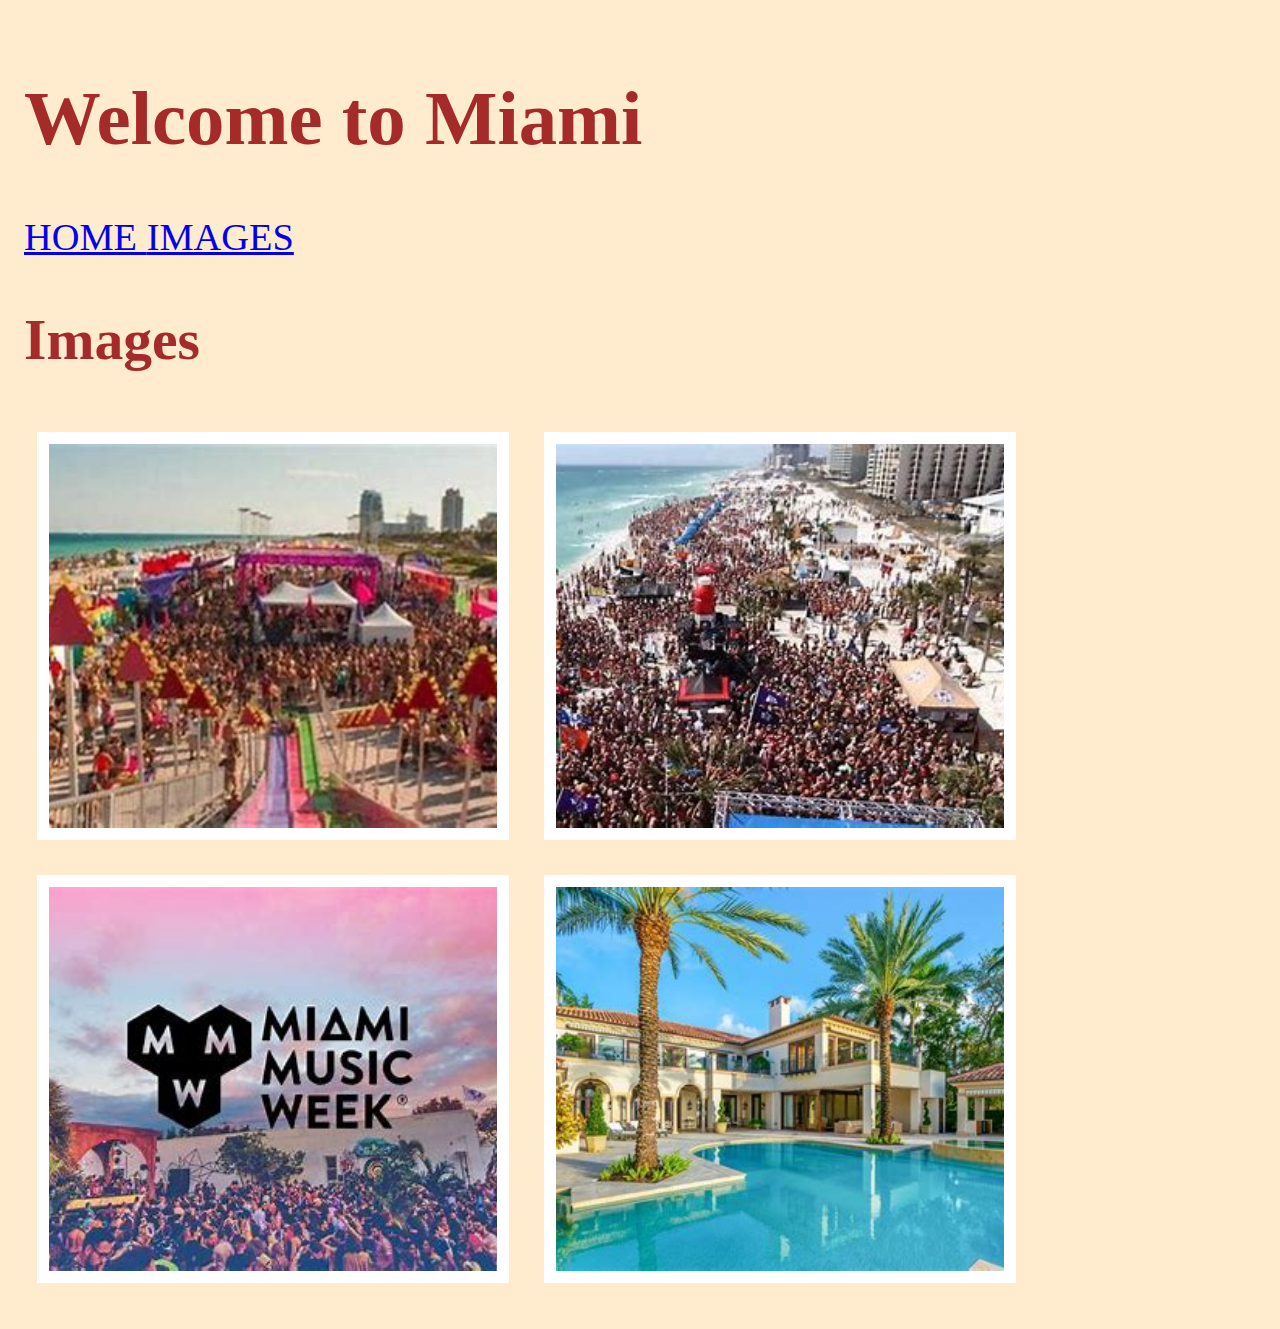
==== cityimages.html @ 56cd2470 "update" ====
<!DOCTYPE html>
<html lang="en">
<head>
    <meta charset="UTF-8">
    <meta name="viewport" content="width=device-width, initial-scale=1.0">
    <title>Miami</title>
    <link rel="stylesheet" href="./styles.css">
</head>
<body>
    <header>
        <h1> Welcome to Miami </h1>
    </header>
    <nav>
        <a href="index.html">HOME </a>
        <a href="cityimages.html">IMAGES</a>
    </nav>
    <article class="gallery">
        <h2> Images</h2>
        <img src="swing.jpg" alt="funwheele">
        <img src="spring.jpg" alt=" springbreak">
        <img src="music week.jpg" alt="musicweek">
        <img src="homes.jpg" alt="lavishhomes">
    </article>
    
    
</body>
</html>
---- styles.css ----
img{
    width: 30vw;
    height: 20vw;
    border: 1vw solid white;
    margin: 1vw;
    object-fit:cover;
}
body {
    color: brown;
    font-size: 3vw;
    background-color: blanchedalmond;
    padding: 1rem;
    font-family: Cambria, Cochin, Georgia, Times, 'Times New Roman', serif
}
.gallery img{
width: 35vw;
height:30vw;
object-fit:cover;
}
th,
td{
    padding: 1vw;
}
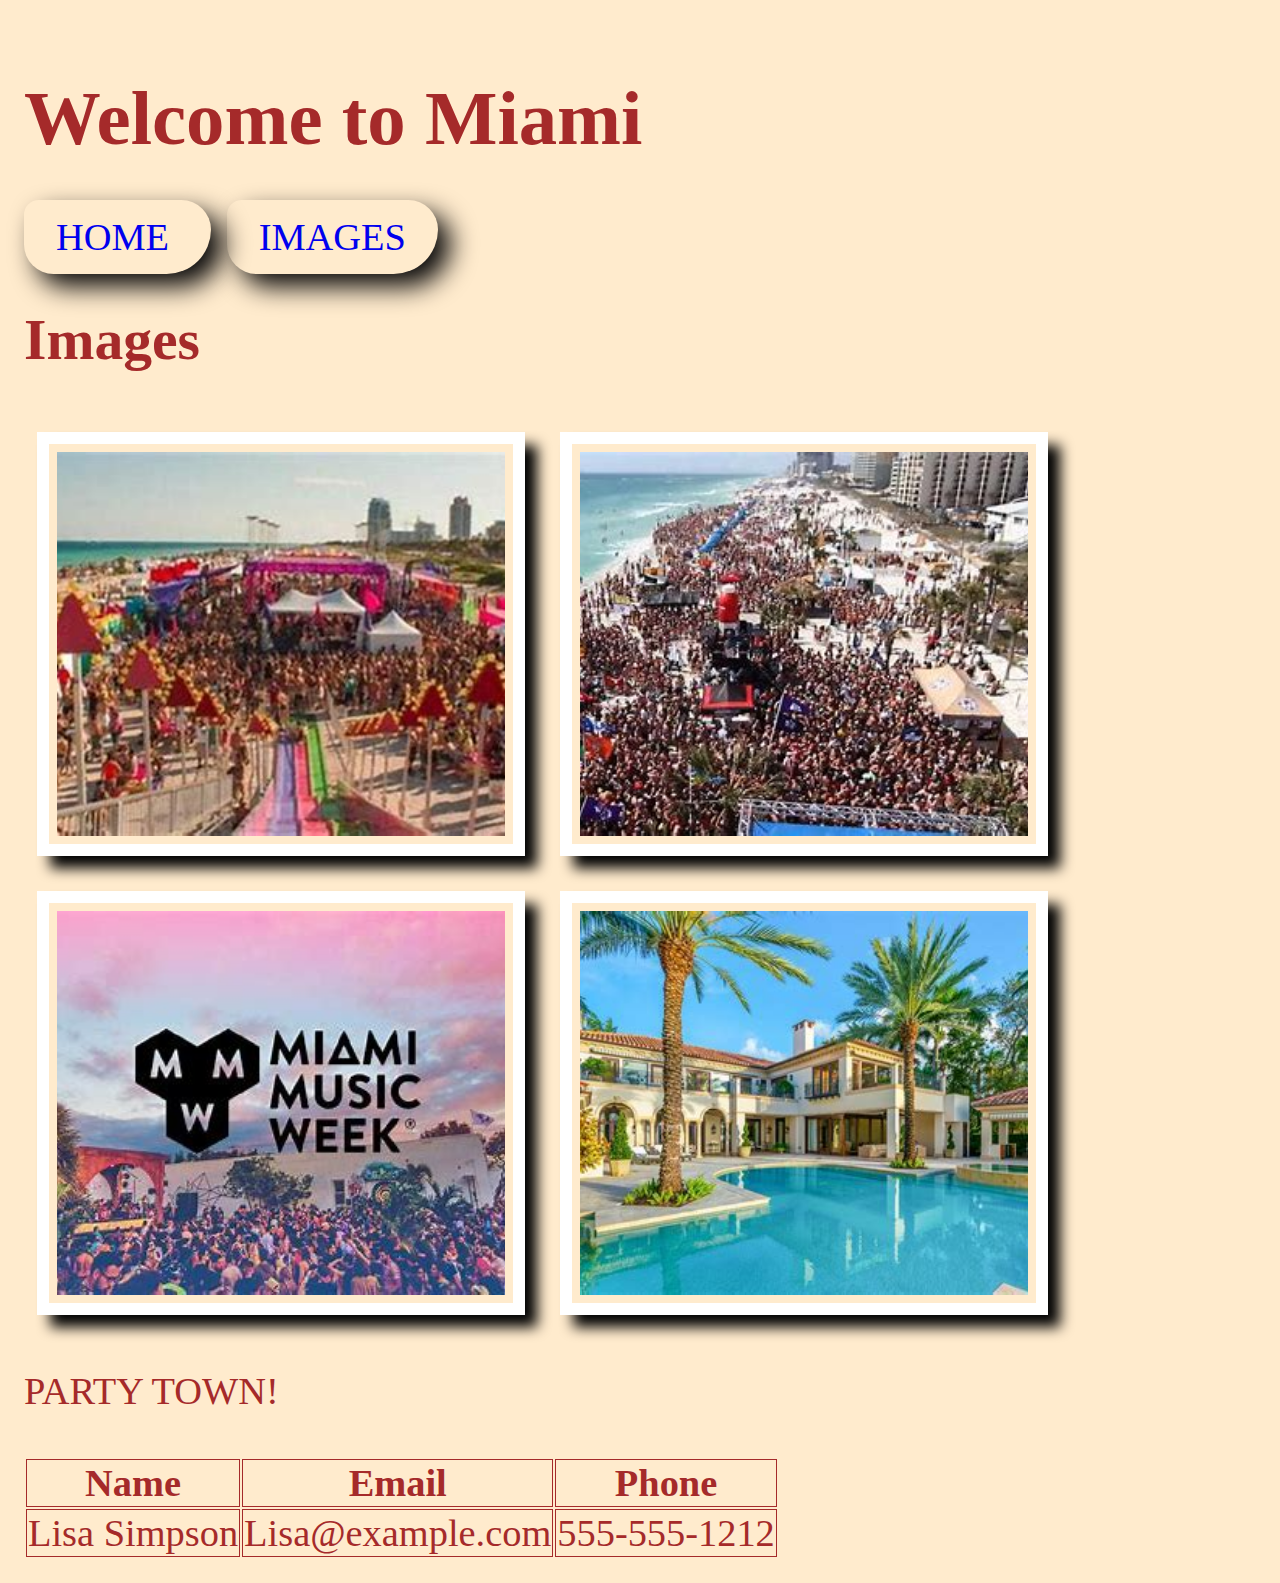
==== commit 9cbba3f1: "update" ====
--- a/cityimages.html
+++ b/cityimages.html
@@ -21,7 +21,22 @@
         <img src="music week.jpg" alt="musicweek">
         <img src="homes.jpg" alt="lavishhomes">
     </article>
-    
+    <div>
+        PARTY TOWN!
+    </div>
+    <br>
+    <table>
+        <tr>
+            <th>
+                Name
+            </th>
+            <th>
+                Email
+            </th>
+            <th>Phone</th>
+        </tr>
+        <td>Lisa Simpson</td><td>Lisa@example.com</td><td>555-555-1212</td>
+    </table>
     
 </body>
 </html>--- a/styles.css
+++ b/styles.css
@@ -4,6 +4,8 @@
     border: 1vw solid white;
     margin: 1vw;
     object-fit:cover;
+    box-shadow: 1vw 1vw 2vw red;
+    
 }
 body {
     color: brown;
@@ -16,8 +18,35 @@
 width: 35vw;
 height:30vw;
 object-fit:cover;
+padding: 0.5rem;
+box-shadow: 1vw 1vw 1vw black;
+
 }
 th,
 td{
-    padding: 1vw;
-}+    border: 1px solid;
+}
+article,
+nav{
+    margin: 2rem 0;
+}
+nav a{
+    text-decoration: none;
+    border: 2px;
+    border-radius: 1rem 2rem 3rem;
+    box-shadow: 1vw 1vw 2vw rgb(11, 10, 10);
+    padding: 1rem 2rem; 
+    margin-right: 1rem;
+    margin-bottom: 2rem;
+}
+   .welcome{
+    border: 1px solid black;
+    padding: 1rem; 
+    box-shadow: 1vw 1vw 1vw;
+   }
+.title{
+     font-family: Impact, Haettenschweiler, 'Arial Narrow Bold', sans-serif;
+    font-weight: none;
+    font-size: 12vw;
+    text-decoration:underline;
+}
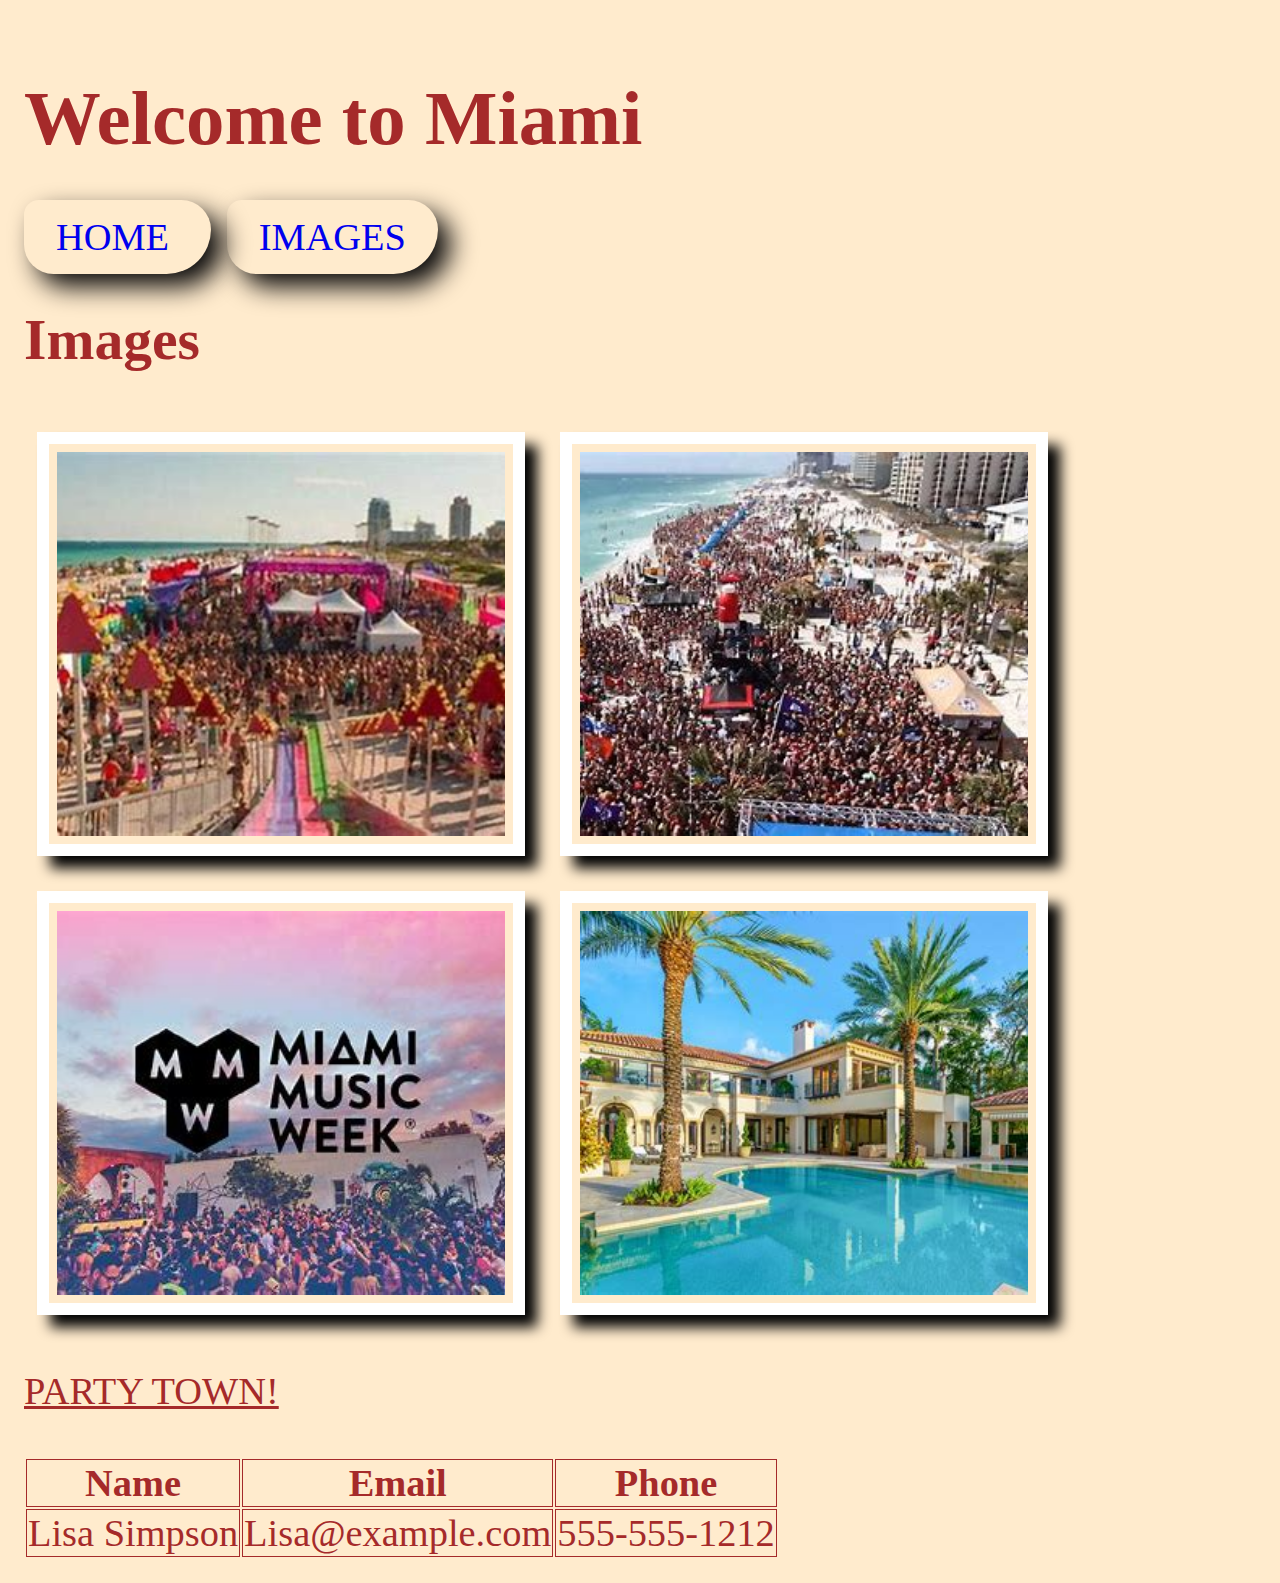
==== commit 68cdea6c: "update" ====
--- a/cityimages.html
+++ b/cityimages.html
@@ -21,7 +21,7 @@
         <img src="music week.jpg" alt="musicweek">
         <img src="homes.jpg" alt="lavishhomes">
     </article>
-    <div>
+    <div class="PARTY">
         PARTY TOWN!
     </div>
     <br>
--- a/styles.css
+++ b/styles.css
@@ -50,3 +50,6 @@
     font-size: 12vw;
     text-decoration:underline;
 }
+.PARTY{
+    text-decoration: underline;
+}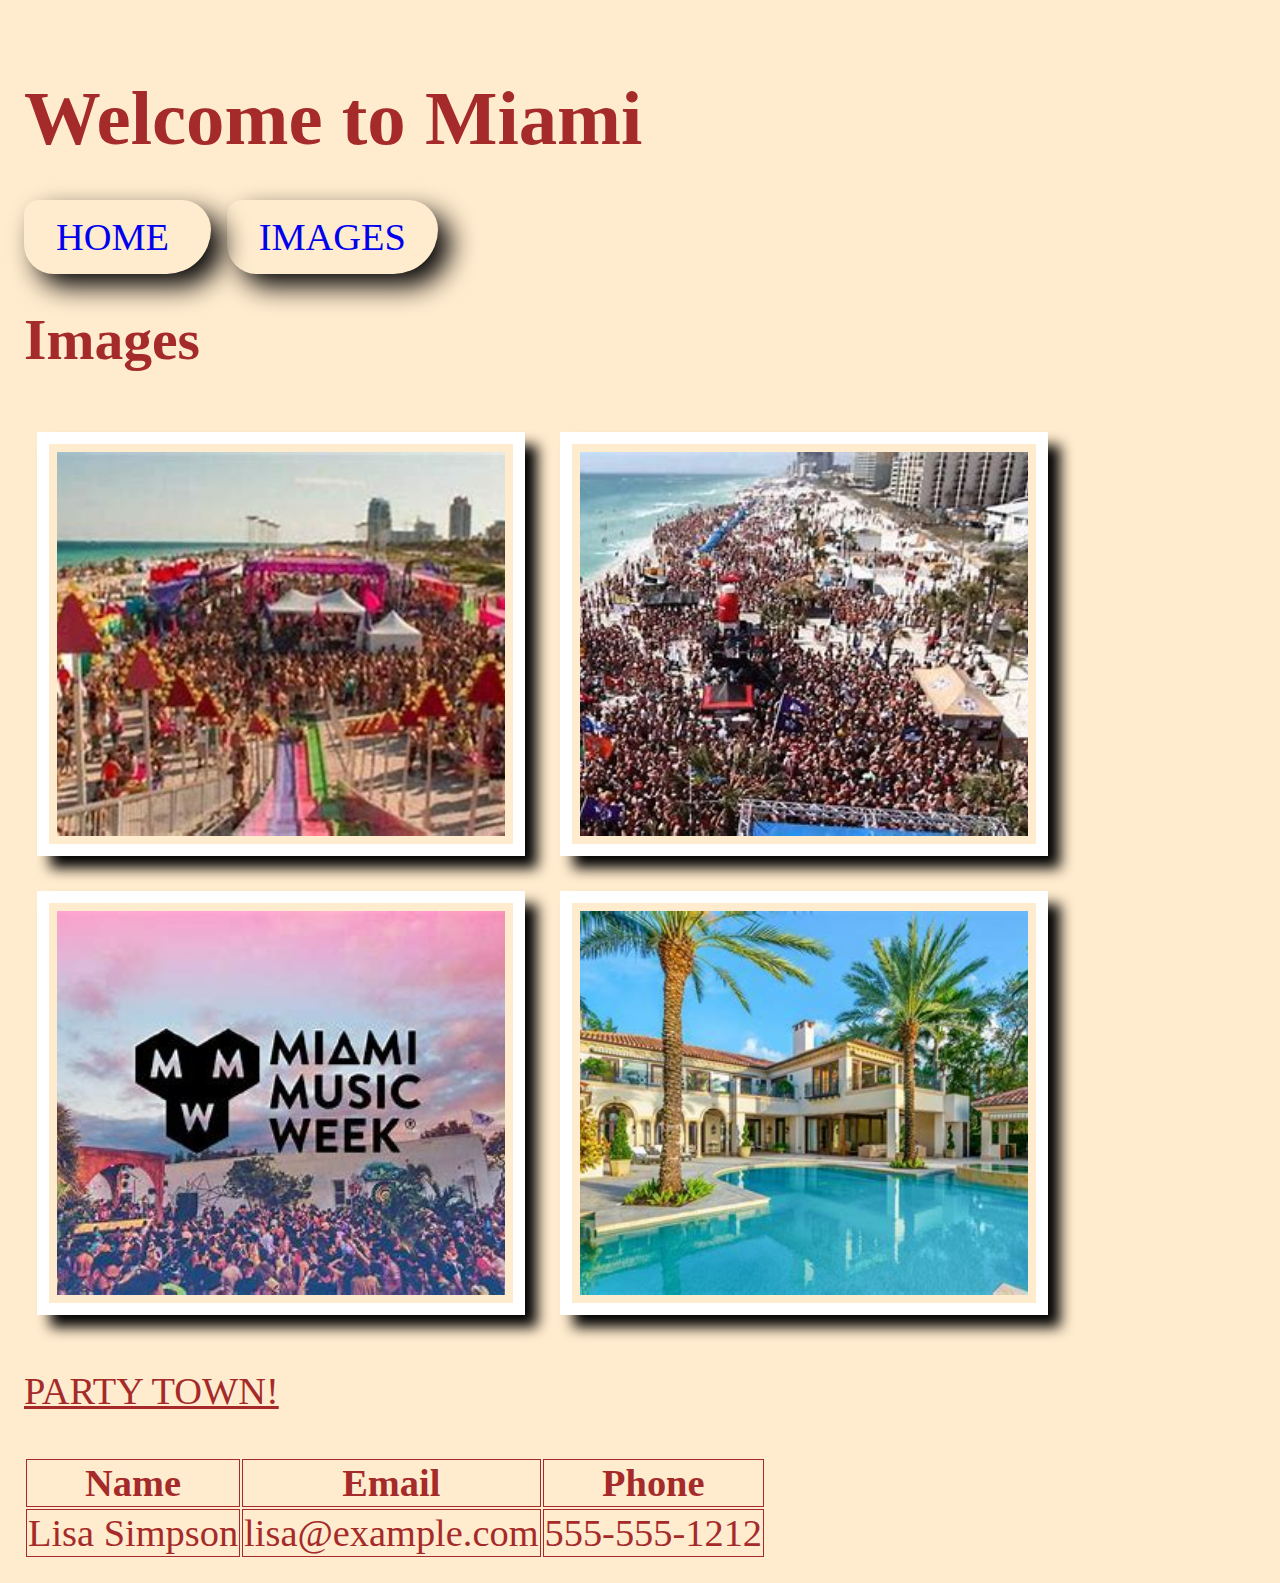
==== commit f442cd4f: "update" ====
--- a/cityimages.html
+++ b/cityimages.html
@@ -35,7 +35,7 @@
             </th>
             <th>Phone</th>
         </tr>
-        <td>Lisa Simpson</td><td>Lisa@example.com</td><td>555-555-1212</td>
+        <td>Lisa Simpson</td><td>lisa@example.com</td><td>555-555-1212</td>
     </table>
     
 </body>
